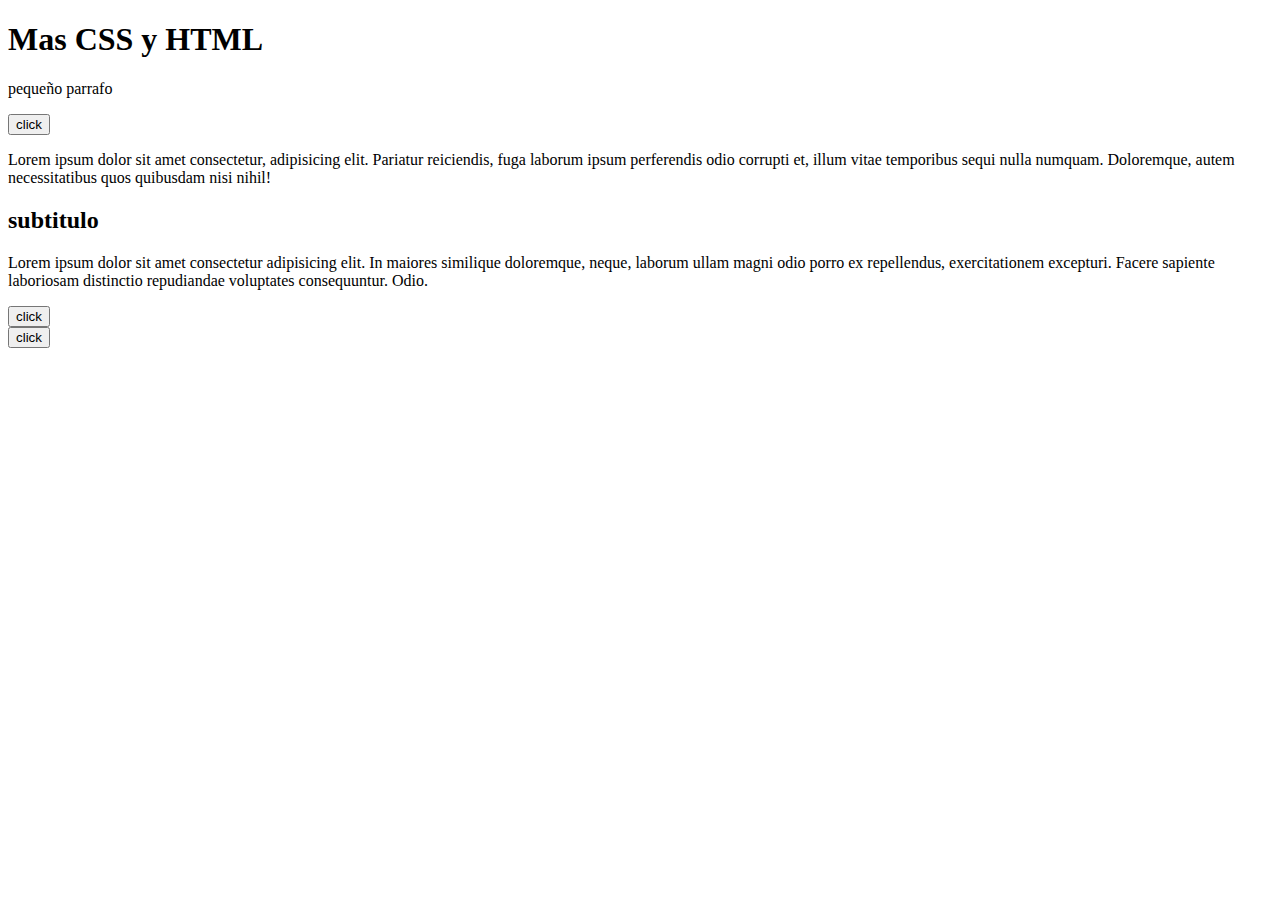
==== clase_4/index.html @ 28274532 "primercommit" ====
<!DOCTYPE html>
<html lang="es">
<head>
    <meta charset="UTF-8">
    <meta name="viewport" content="width=device-width, initial-scale=1.0">
    <title>clase-4</title>
    <link rel="stylesheet" href="./#style.css">

</head>

<body>
    <h1 class="titulo">Mas CSS y HTML</h1>
    <div>
        <p>pequeño parrafo</p>
        <button class="clase1" id="boton">click</button>
    </div>

    <p #id="parrafoUnico">Lorem ipsum dolor sit amet consectetur, adipisicing elit. Pariatur reiciendis, fuga laborum ipsum perferendis odio corrupti et, illum vitae temporibus sequi nulla numquam. Doloremque, autem necessitatibus quos quibusdam nisi nihil!</p>

    <div>
        
        <h2>subtitulo</h2>
        <p>Lorem ipsum dolor sit amet consectetur adipisicing elit. In maiores similique doloremque, neque, laborum ullam magni odio porro ex repellendus, exercitationem excepturi. Facere sapiente laboriosam distinctio repudiandae voluptates consequuntur. Odio.</p>
        <button >click</button>
    </div>
   <button>click</button> 
</body>
</html>
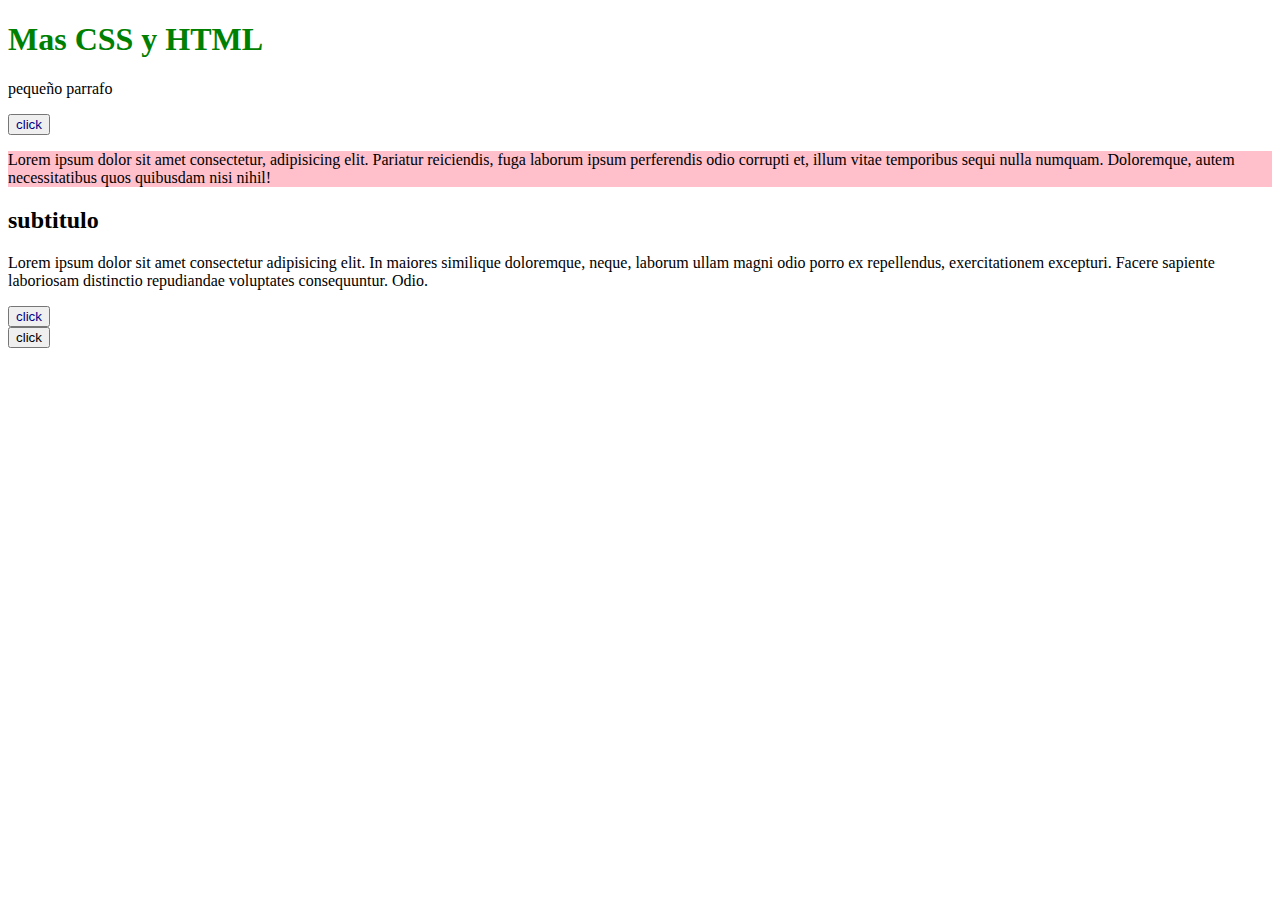
==== commit 886faf86: "clase4" ====
--- a/clase_4/index.html
+++ b/clase_4/index.html
@@ -4,7 +4,7 @@
     <meta charset="UTF-8">
     <meta name="viewport" content="width=device-width, initial-scale=1.0">
     <title>clase-4</title>
-    <link rel="stylesheet" href="./#style.css">
+    <link rel="stylesheet" href="./style.css">
 
 </head>
 
@@ -15,7 +15,7 @@
         <button class="clase1" id="boton">click</button>
     </div>
 
-    <p #id="parrafoUnico">Lorem ipsum dolor sit amet consectetur, adipisicing elit. Pariatur reiciendis, fuga laborum ipsum perferendis odio corrupti et, illum vitae temporibus sequi nulla numquam. Doloremque, autem necessitatibus quos quibusdam nisi nihil!</p>
+    <p id="parrafoUnico">Lorem ipsum dolor sit amet consectetur, adipisicing elit. Pariatur reiciendis, fuga laborum ipsum perferendis odio corrupti et, illum vitae temporibus sequi nulla numquam. Doloremque, autem necessitatibus quos quibusdam nisi nihil!</p>
 
     <div>
         
--- a/clase_4/style.css
+++ b/clase_4/style.css
@@ -0,0 +1,14 @@
+/* SELECTORES COMPUESTOS  referencia una/s etiqueta/S usando otra  (> + )
+Son mas especificos que los oros selectores, en gerarquia le ganan al id.
+El elemento que se estila es el que está despues del +.
+*/
+.titulo{
+    color:green;
+}
+#parrafoUnico{
+    background-color: pink;
+}
+
+p + button{
+    color: darkblue;
+}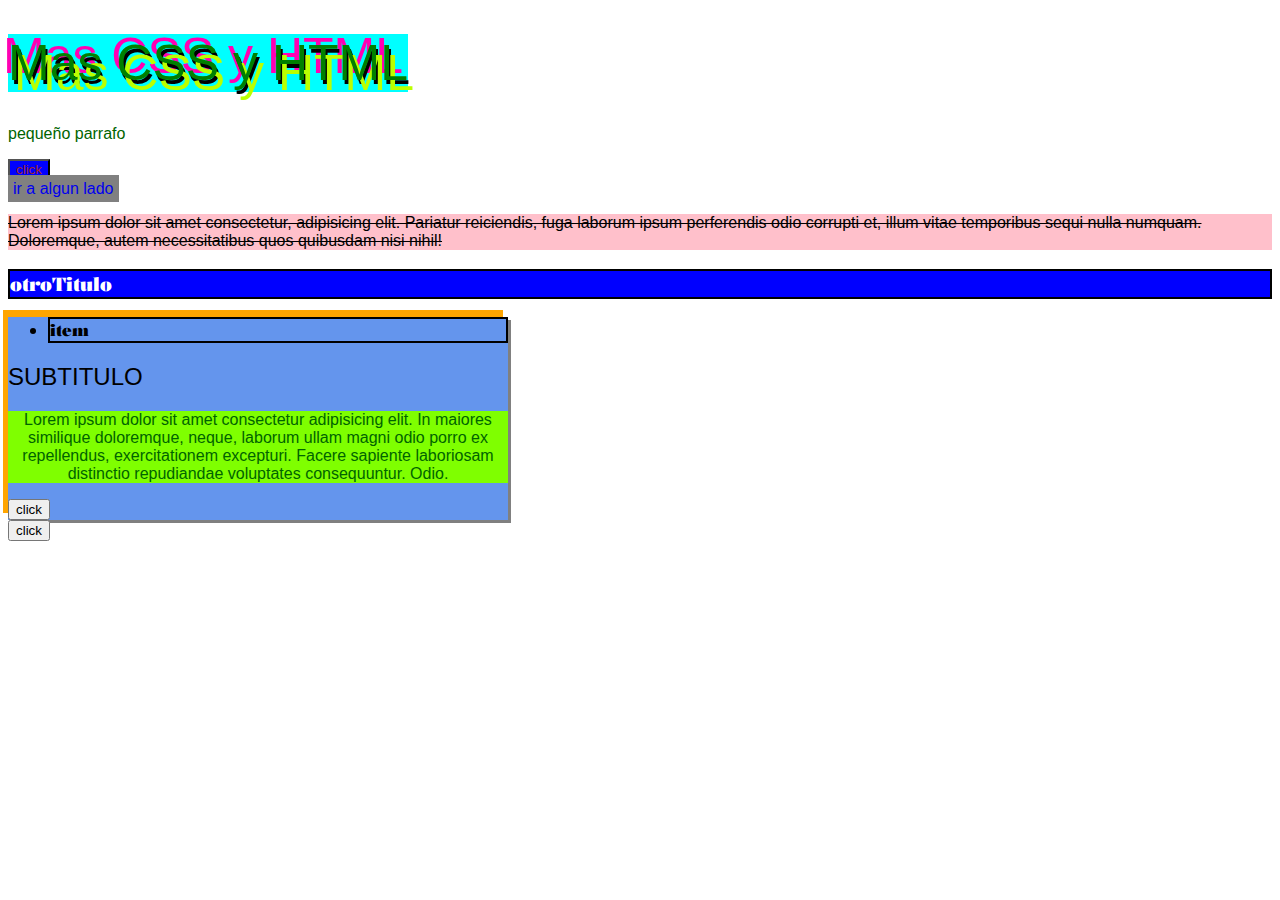
==== commit a3da7a7b: "maquetacion" ====
--- a/clase_4/index.html
+++ b/clase_4/index.html
@@ -4,7 +4,10 @@
     <meta charset="UTF-8">
     <meta name="viewport" content="width=device-width, initial-scale=1.0">
     <title>clase-4</title>
-    <link rel="stylesheet" href="./style.css">
+    <link rel="stylesheet" href="./style.css"><link rel="preconnect" href="https://fonts.googleapis.com">
+   
+   
+
 
 </head>
 
@@ -13,15 +16,25 @@
     <div>
         <p>pequeño parrafo</p>
         <button class="clase1" id="boton">click</button>
+
+
     </div>
 
+    <a href="3">ir a algun lado</a>
+
     <p id="parrafoUnico">Lorem ipsum dolor sit amet consectetur, adipisicing elit. Pariatur reiciendis, fuga laborum ipsum perferendis odio corrupti et, illum vitae temporibus sequi nulla numquam. Doloremque, autem necessitatibus quos quibusdam nisi nihil!</p>
-
-    <div>
-        
+    <h3 class= "clase1 tituloh3">otroTitulo</h3>
+    <div class="seccion">
+        <ul>
+            <li>item</li>
+        </ul>
         <h2>subtitulo</h2>
         <p>Lorem ipsum dolor sit amet consectetur adipisicing elit. In maiores similique doloremque, neque, laborum ullam magni odio porro ex repellendus, exercitationem excepturi. Facere sapiente laboriosam distinctio repudiandae voluptates consequuntur. Odio.</p>
+        
+        
         <button >click</button>
+        
+
     </div>
    <button>click</button> 
 </body>
--- a/clase_4/style.css
+++ b/clase_4/style.css
@@ -2,13 +2,78 @@
 Son mas especificos que los oros selectores, en gerarquia le ganan al id.
 El elemento que se estila es el que está despues del +.
 */
+
+@import url('https://fonts.googleapis.com/css2?family=Kalnia:wght@100;200;900&display=swap');
+
+*{font-family: 'Lucida Sans', 'Lucida Sans Regular', 'Lucida Grande', 'Lucida Sans Unicode', Geneva, Verdana, sans-serif;
+    font-weight: 400;
+box-sizing: border-box;   
+ 
+}
+
 .titulo{
     color:green;
+    font-family: 'Franklin Gothic Medium', 'Arial Narrow', Arial, sans-serif;
+    font-weight: 500;
+    font-size: 50px;
+    width:fit-content;
+    text-align: center;
+    background-color: aqua;
+    text-shadow:6px 10px #bbff00,
+    2px 4px black,
+    -5px -7px #ff00b3;
+    
+   
 }
 #parrafoUnico{
     background-color: pink;
+    font-family: 'Segoe UI', Tahoma, Geneva, Verdana, sans-serif;
+    font-weight: 500;
+    text-decoration: line-through;
+}
+a{background-color: grey;
+padding: 5px;
+text-decoration: none;
+
+}
+h2{
+    text-transform: uppercase;
 }
 
-p + button{
-    color: darkblue;
-}+.seccion{
+    width:500px;
+    background-color:cornflowerblue ;
+    box-shadow: 3px 3px grey,
+    -5px -7px orange
+    ;
+    
+
+}
+p~.clase1{
+    background-color: brown;}
+
+p + .clase1{
+    color: white;
+    background-color: blue;
+}
+
+#boton{ color: brown
+}
+ul~p{
+background-color:chartreuse;
+font-weight: 1rem;
+text-align: center;
+}
+div>p{
+    color:darkgreen;
+}
+.tituloh3,li{
+    border: 2px solid black;
+font-family: 'Kalnia', serif;
+font-weight: 900;
+
+
+}
+
+
+
